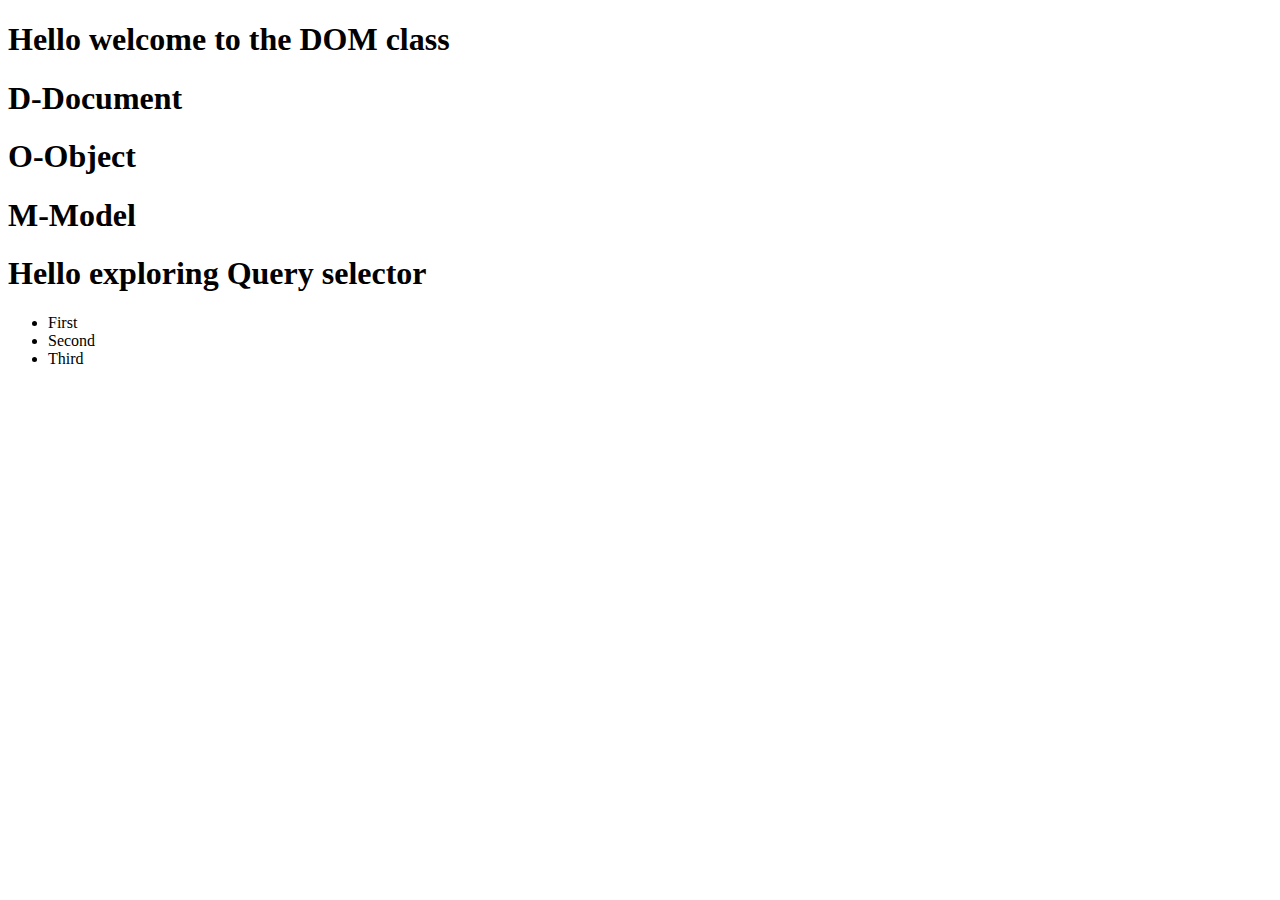
==== index.html @ ebbf84f6 "before dom manupulating" ====
<!DOCTYPE html>
<html lang="en">

<head>
    <meta charset="UTF-8">
    <meta http-equiv="X-UA-Compatible" content="IE=edge">
    <meta name="viewport" content="width=device-width, initial-scale=1.0">
    <title>Exploring DOM</title>
    <link rel="stylesheet" href="style.css">
</head>

<body>

    <section>
        <h1 id="heading">Hello welcome to the DOM class</h1>
        <h1 class="test">D-Document</h1>
        <h1 class="test">O-Object</h1>
        <h1 class="test">M-Model</h1>
    </section>
    <section>
        <div>
            <h1 class="first-heading">Hello exploring Query selector</h1>
            <ul id="container-details">
                <li class="li-container">First</li>
                <li class="li-container">Second</li>
                <li class="li-container">Third</li>
            </ul>
        </div>
    </section>

    <script src="index.js"></script>
</body>

</html>
---- style.css ----
.myclass{
    background-color: brown;

}
.hello{
    text-align: center;
}
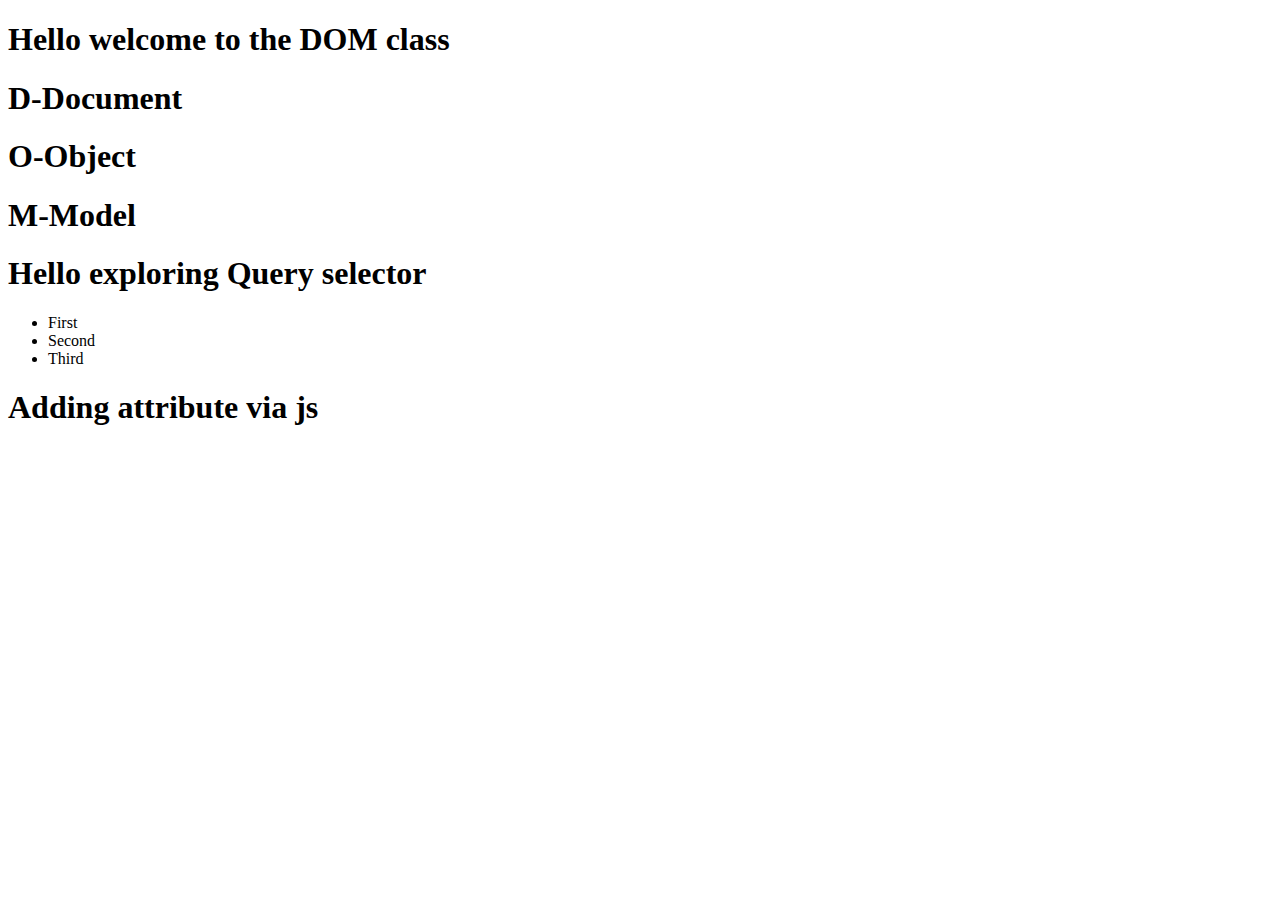
==== commit 13799576: "dom manuplation practise done" ====
--- a/index.html
+++ b/index.html
@@ -17,7 +17,7 @@
         <h1 class="test">O-Object</h1>
         <h1 class="test">M-Model</h1>
     </section>
-    <section>
+    <section id="section-container">
         <div>
             <h1 class="first-heading">Hello exploring Query selector</h1>
             <ul id="container-details">
@@ -25,6 +25,7 @@
                 <li class="li-container">Second</li>
                 <li class="li-container">Third</li>
             </ul>
+            <h1 id="attribute">Adding attribute via js</h1>
         </div>
     </section>
 
